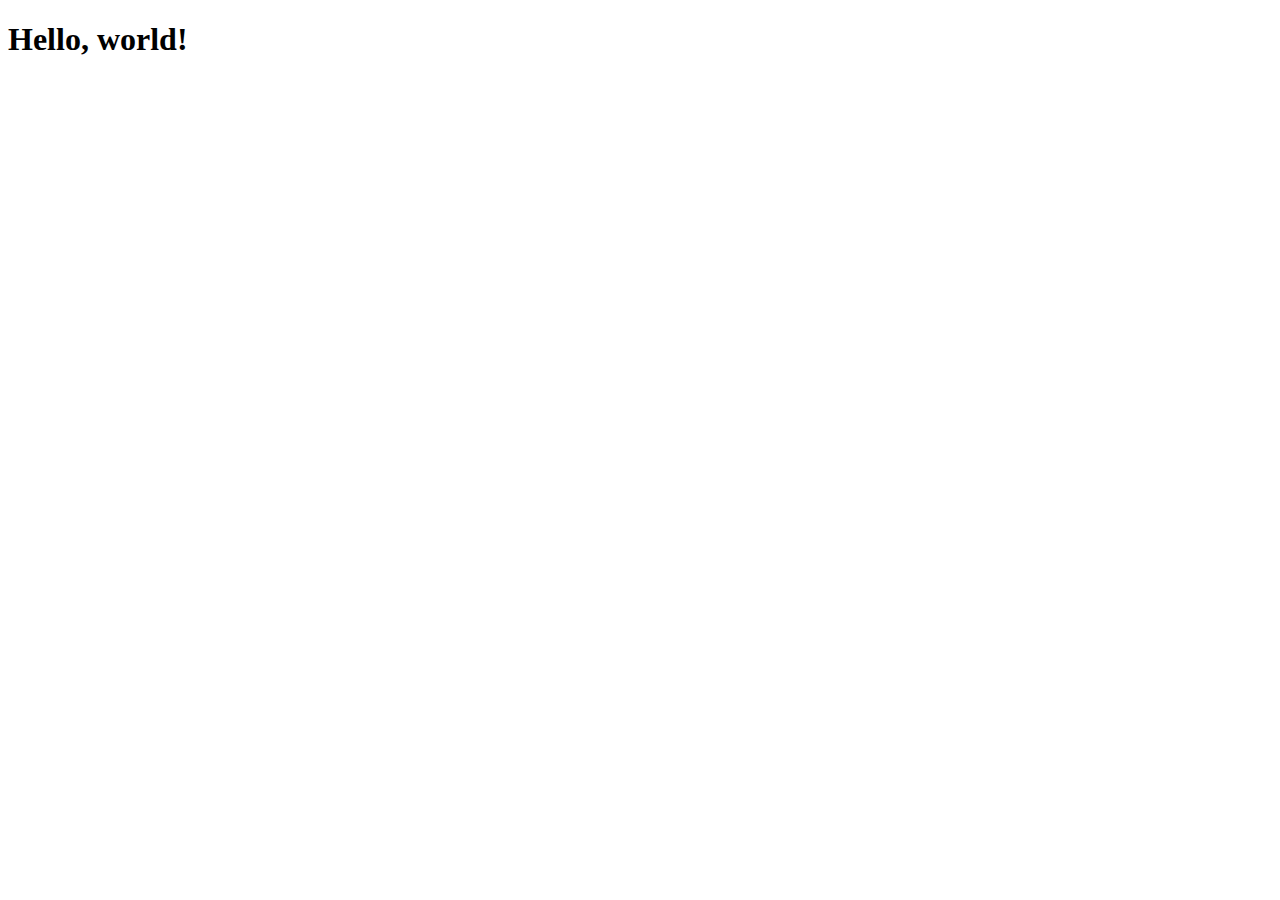
==== src/index.html @ 1c1069ff "Initial commit" ====
<!DOCTYPE html>
<html lang="en">
    <head>
        <meta charset="UTF-8" />
        <meta http-equiv="X-UA-Compatible" content="IE=edge" />
        <meta name="viewport" content="width=device-width, initial-scale=1.0" />
        <title>Document</title>
    </head>
    <body>
        <h1>Hello, world!</h1>
    </body>
</html>
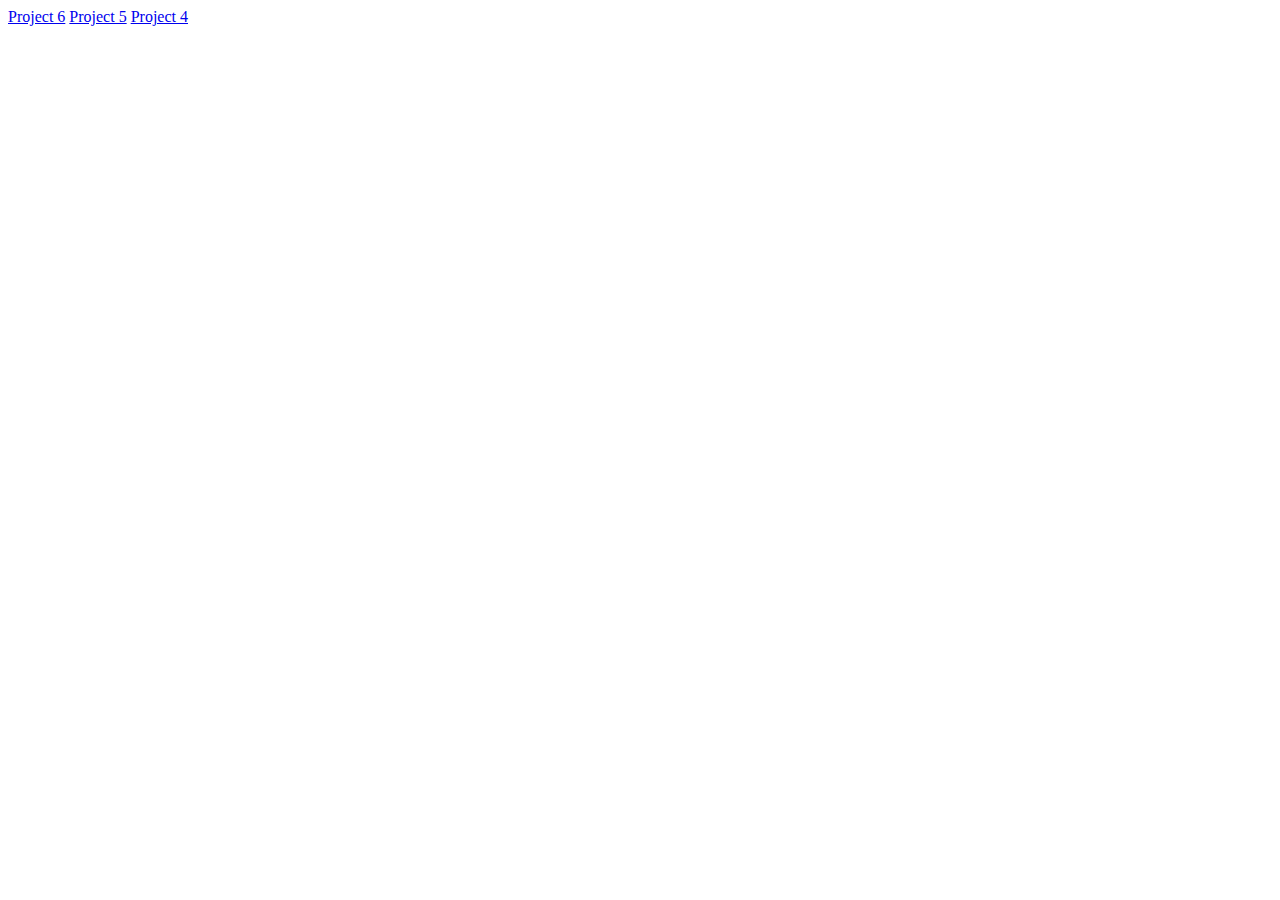
==== commit 29289f08: "Started form project" ====
--- a/src/index.html
+++ b/src/index.html
@@ -1,12 +1,11 @@
 <!DOCTYPE html>
-<html lang="en">
+<html>
     <head>
-        <meta charset="UTF-8" />
-        <meta http-equiv="X-UA-Compatible" content="IE=edge" />
-        <meta name="viewport" content="width=device-width, initial-scale=1.0" />
-        <title>Document</title>
+        <title>My Website</title>
     </head>
     <body>
-        <h1>Hello, world!</h1>
+        <a href="./Project 6: Forms/index.html">Project 6</a>
+        <a href="Project 5/tables.html">Project 5</a>
+        <a href="Project 4/index.html">Project 4</a>
     </body>
-</html>
+</html>